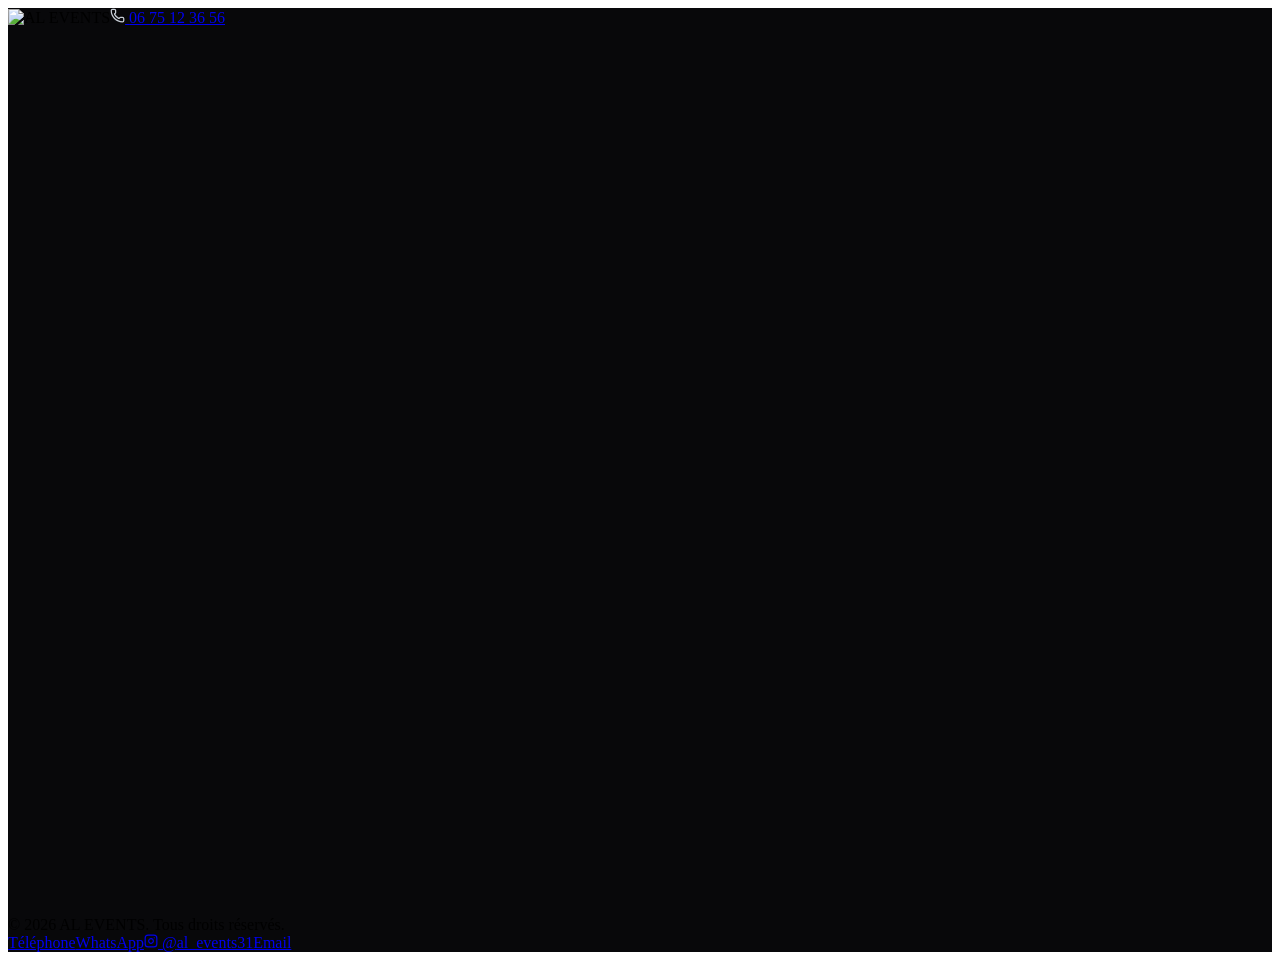
==== index.html @ eb18270c "Deploy AL EVENTS website Co-authored-by: Copilot App <223556219+Copilot@users.noreply.github.com>" ====
<!DOCTYPE html><!--JltOc1fxxlJV_myQItdqn--><html lang="fr" class="dark"><head><meta charSet="utf-8"/><meta name="viewport" content="width=device-width, initial-scale=1"/><link rel="preload" as="image" href="https://customer-assets-cm19k8pv.emergentagent.net/job_pro-landing-72/artifacts/f141vnxs_image.png"/><link rel="stylesheet" href="/al-events-toulouse/_next/static/css/df780544c1df918c.css" data-precedence="next"/><link rel="preload" as="script" fetchPriority="low" href="/al-events-toulouse/_next/static/chunks/webpack-0f74dbacdc9d7596.js"/><script src="/al-events-toulouse/_next/static/chunks/4bd1b696-c023c6e3521b1417.js" async=""></script><script src="/al-events-toulouse/_next/static/chunks/255-d53c9fd0b732ed4f.js" async=""></script><script src="/al-events-toulouse/_next/static/chunks/main-app-49520f0aeb64f95b.js" async=""></script><script src="/al-events-toulouse/_next/static/chunks/705-179e250da41623f2.js" async=""></script><script src="/al-events-toulouse/_next/static/chunks/app/layout-df54015aefe5ea6d.js" async=""></script><script src="/al-events-toulouse/_next/static/chunks/878-4b2467dca1efe6e3.js" async=""></script><script src="/al-events-toulouse/_next/static/chunks/app/page-9ca240350123cc81.js" async=""></script><title>AL EVENTS — DJ • Sonorisation • Événements</title><meta name="description" content="AL EVENTS : DJ professionnel, sonorisation et organisation d’événements. Mariages, soirées privées et entreprises. Contactez-nous dès aujourd’hui."/><script>window.addEventListener("error",function(e){if(e.error instanceof DOMException&&e.error.name==="DataCloneError"&&e.message&&e.message.includes("PerformanceServerTiming")){e.stopImmediatePropagation();e.preventDefault()}},true);</script><script src="/al-events-toulouse/_next/static/chunks/polyfills-42372ed130431b0a.js" noModule=""></script></head><body class="antialiased"><div hidden=""><!--$--><!--/$--></div><div class="min-h-screen w-full overflow-x-hidden text-white selection:text-black" style="background-color:#08080A;--accent:#C8CED6;--accent2:#EEF1F4"><style>::selection{background:#C8CED6}</style><div class="pointer-events-none fixed inset-0 z-0"><div class="absolute -top-40 left-1/2 h-[520px] w-[520px] -translate-x-1/2 rounded-full blur-[120px] opacity-30" style="background:rgba(200, 206, 214, 0.5)"></div><div class="absolute bottom-0 right-0 h-[380px] w-[380px] rounded-full blur-[120px] opacity-20" style="background:rgba(238, 241, 244, 0.4)"></div></div><header class="relative z-10 mx-auto flex max-w-6xl items-center justify-between px-6 py-6"><img src="https://customer-assets-cm19k8pv.emergentagent.net/job_pro-landing-72/artifacts/f141vnxs_image.png" alt="AL EVENTS" class="h-11 w-auto object-contain sm:h-14"/><a href="tel:+33675123656" class="hidden items-center gap-2 rounded-full border border-white/15 px-4 py-2 text-sm font-medium transition hover:border-white/40 sm:flex" style="border-radius:32px"><svg xmlns="http://www.w3.org/2000/svg" width="15" height="15" viewBox="0 0 24 24" fill="none" stroke="currentColor" stroke-width="2" stroke-linecap="round" stroke-linejoin="round" class="lucide lucide-phone" aria-hidden="true" style="color:#C8CED6"><path d="M13.832 16.568a1 1 0 0 0 1.213-.303l.355-.465A2 2 0 0 1 17 15h3a2 2 0 0 1 2 2v3a2 2 0 0 1-2 2A18 18 0 0 1 2 4a2 2 0 0 1 2-2h3a2 2 0 0 1 2 2v3a2 2 0 0 1-.8 1.6l-.468.351a1 1 0 0 0-.292 1.233 14 14 0 0 0 6.392 6.384"></path></svg> <!-- -->06 75 12 36 56</a></header><section class="relative z-10 mx-auto max-w-6xl px-6 pt-10 pb-24 text-center sm:pt-16"><img src="https://customer-assets-cm19k8pv.emergentagent.net/job_pro-landing-72/artifacts/f141vnxs_image.png" alt="AL EVENTS" class="mx-auto mb-8 h-40 w-auto object-contain sm:h-56" style="opacity:0;transform:translateY(28px)"/><span class="inline-flex items-center gap-2 rounded-full border border-white/10 bg-white/5 px-4 py-1.5 text-xs font-medium text-white/70" style="border-radius:32px;opacity:0;transform:translateY(28px)"><span class="h-1.5 w-1.5 rounded-full" style="background:#C8CED6"></span>DJ • Sonorisation • Événements</span><h1 class="mx-auto mt-6 max-w-3xl text-4xl font-semibold leading-[1.1] tracking-tight sm:text-6xl" style="opacity:0;transform:translateY(28px)">Faisons de votre soirée<!-- -->,<!-- --> <span style="background:linear-gradient(120deg, #C8CED6, #EEF1F4);-webkit-background-clip:text;background-clip:text;color:transparent">un moment inoubliable.</span></h1><p class="mx-auto mt-6 max-w-2xl text-base leading-relaxed text-white/60 sm:text-lg" style="opacity:0;transform:translateY(28px)">DJ, sonorisation et animation pour vos soirées privées et publiques à Toulouse. Nouvelle entreprise passionnée, je crée l’ambiance parfaite pour faire vibrer votre événement.</p><div class="mt-10 flex flex-col items-center justify-center gap-3 sm:flex-row" style="opacity:0;transform:translateY(28px)"><a href="tel:+33675123656" class="group inline-flex w-full items-center justify-center gap-2 px-7 py-4 font-semibold text-black shadow-lg transition hover:scale-[1.02] sm:w-auto" style="background:linear-gradient(120deg, #C8CED6, #EEF1F4);border-radius:14.4px;box-shadow:0 12px 40px rgba(200, 206, 214, 0.35)"><svg xmlns="http://www.w3.org/2000/svg" width="18" height="18" viewBox="0 0 24 24" fill="none" stroke="currentColor" stroke-width="2" stroke-linecap="round" stroke-linejoin="round" class="lucide lucide-phone" aria-hidden="true"><path d="M13.832 16.568a1 1 0 0 0 1.213-.303l.355-.465A2 2 0 0 1 17 15h3a2 2 0 0 1 2 2v3a2 2 0 0 1-2 2A18 18 0 0 1 2 4a2 2 0 0 1 2-2h3a2 2 0 0 1 2 2v3a2 2 0 0 1-.8 1.6l-.468.351a1 1 0 0 0-.292 1.233 14 14 0 0 0 6.392 6.384"></path></svg> Appeler maintenant<svg xmlns="http://www.w3.org/2000/svg" width="16" height="16" viewBox="0 0 24 24" fill="none" stroke="currentColor" stroke-width="2" stroke-linecap="round" stroke-linejoin="round" class="lucide lucide-arrow-right transition group-hover:translate-x-1" aria-hidden="true"><path d="M5 12h14"></path><path d="m12 5 7 7-7 7"></path></svg></a><a href="https://wa.me/33675123656?text=Bonjour%2C%20je%20souhaite%20obtenir%20un%20renseignement." target="_blank" rel="noopener noreferrer" class="inline-flex w-full items-center justify-center gap-2 border border-white/15 px-7 py-4 font-semibold text-white transition hover:bg-white/5 sm:w-auto" style="border-radius:14.4px"><svg xmlns="http://www.w3.org/2000/svg" width="18" height="18" viewBox="0 0 24 24" fill="none" stroke="currentColor" stroke-width="2" stroke-linecap="round" stroke-linejoin="round" class="lucide lucide-message-circle" aria-hidden="true" style="color:#C8CED6"><path d="M7.9 20A9 9 0 1 0 4 16.1L2 22Z"></path></svg> WhatsApp</a></div><div class="mt-8 flex flex-wrap items-center justify-center gap-2 text-sm" style="opacity:0;transform:translateY(28px)"><span class="inline-flex items-center gap-2 rounded-full border border-white/10 bg-white/[0.03] px-4 py-1.5 text-white/60" style="border-radius:32px"><span class="h-1.5 w-1.5 rounded-full" style="background:#C8CED6"></span>Soirées privées</span><span class="inline-flex items-center gap-2 rounded-full border border-white/10 bg-white/[0.03] px-4 py-1.5 text-white/60" style="border-radius:32px"><span class="h-1.5 w-1.5 rounded-full" style="background:#C8CED6"></span>Événements publics</span><span class="inline-flex items-center gap-2 rounded-full border border-white/10 bg-white/[0.03] px-4 py-1.5 text-white/60" style="border-radius:32px"><span class="h-1.5 w-1.5 rounded-full" style="background:#C8CED6"></span>Devis rapide</span></div></section><section class="relative z-10 mx-auto max-w-6xl px-6 pb-24"><div class="grid gap-4 sm:grid-cols-3"><div class="group border border-white/10 bg-white/[0.03] p-6 transition hover:bg-white/[0.06]" style="border-radius:16px;opacity:0;transform:translateY(28px)"><div class="mb-4 grid h-11 w-11 place-items-center" style="background:rgba(200, 206, 214, 0.12);border-radius:9.6px"><svg xmlns="http://www.w3.org/2000/svg" width="20" height="20" viewBox="0 0 24 24" fill="none" stroke="currentColor" stroke-width="2" stroke-linecap="round" stroke-linejoin="round" class="lucide lucide-disc3 lucide-disc-3" aria-hidden="true" style="color:#C8CED6"><circle cx="12" cy="12" r="10"></circle><path d="M6 12c0-1.7.7-3.2 1.8-4.2"></path><circle cx="12" cy="12" r="2"></circle><path d="M18 12c0 1.7-.7 3.2-1.8 4.2"></path></svg></div><h3 class="mb-1 font-semibold">DJ</h3><p class="text-sm leading-relaxed text-white/55">Une sélection musicale sur mesure pour faire vibrer votre piste toute la nuit.</p></div><div class="group border border-white/10 bg-white/[0.03] p-6 transition hover:bg-white/[0.06]" style="border-radius:16px;opacity:0;transform:translateY(28px)"><div class="mb-4 grid h-11 w-11 place-items-center" style="background:rgba(200, 206, 214, 0.12);border-radius:9.6px"><svg xmlns="http://www.w3.org/2000/svg" width="20" height="20" viewBox="0 0 24 24" fill="none" stroke="currentColor" stroke-width="2" stroke-linecap="round" stroke-linejoin="round" class="lucide lucide-volume2 lucide-volume-2" aria-hidden="true" style="color:#C8CED6"><path d="M11 4.702a.705.705 0 0 0-1.203-.498L6.413 7.587A1.4 1.4 0 0 1 5.416 8H3a1 1 0 0 0-1 1v6a1 1 0 0 0 1 1h2.416a1.4 1.4 0 0 1 .997.413l3.383 3.384A.705.705 0 0 0 11 19.298z"></path><path d="M16 9a5 5 0 0 1 0 6"></path><path d="M19.364 18.364a9 9 0 0 0 0-12.728"></path></svg></div><h3 class="mb-1 font-semibold">Sonorisation</h3><p class="text-sm leading-relaxed text-white/55">Matériel professionnel et son puissant, adaptés à toutes les salles et extérieurs.</p></div><div class="group border border-white/10 bg-white/[0.03] p-6 transition hover:bg-white/[0.06]" style="border-radius:16px;opacity:0;transform:translateY(28px)"><div class="mb-4 grid h-11 w-11 place-items-center" style="background:rgba(200, 206, 214, 0.12);border-radius:9.6px"><svg xmlns="http://www.w3.org/2000/svg" width="20" height="20" viewBox="0 0 24 24" fill="none" stroke="currentColor" stroke-width="2" stroke-linecap="round" stroke-linejoin="round" class="lucide lucide-sparkles" aria-hidden="true" style="color:#C8CED6"><path d="M9.937 15.5A2 2 0 0 0 8.5 14.063l-6.135-1.582a.5.5 0 0 1 0-.962L8.5 9.936A2 2 0 0 0 9.937 8.5l1.582-6.135a.5.5 0 0 1 .963 0L14.063 8.5A2 2 0 0 0 15.5 9.937l6.135 1.581a.5.5 0 0 1 0 .964L15.5 14.063a2 2 0 0 0-1.437 1.437l-1.582 6.135a.5.5 0 0 1-.963 0z"></path><path d="M20 3v4"></path><path d="M22 5h-4"></path><path d="M4 17v2"></path><path d="M5 18H3"></path></svg></div><h3 class="mb-1 font-semibold">Événements</h3><p class="text-sm leading-relaxed text-white/55">Soirées privées et publiques : éclairage, animation et coordination pour une ambiance réussie.</p></div></div></section><section class="relative z-10 mx-auto max-w-3xl px-6 pb-24"><div style="opacity:0;transform:translateY(28px)"><h2 class="text-sm font-semibold uppercase tracking-[0.2em]" style="color:#C8CED6">Qui suis-je</h2><p class="mt-3 text-2xl font-semibold tracking-tight sm:text-3xl">Des soirées inoubliables, un son impeccable.</p><div class="mt-6 space-y-4"><p class="leading-relaxed text-white/60" style="opacity:0;transform:translateY(28px)">AL EVENTS, c’est une toute nouvelle entreprise basée à Toulouse, née d’une vraie passion pour la musique et le sens de la fête. Encore en plein lancement, je mets toute mon énergie et mon matériel professionnel au service de vos soirées.</p><p class="leading-relaxed text-white/60" style="opacity:0;transform:translateY(28px)">Soirées privées entre amis, anniversaires ou événements publics : je m’adapte à votre ambiance et à votre public pour faire monter la température, du début jusqu’au bout de la nuit.</p><p class="leading-relaxed text-white/60" style="opacity:0;transform:translateY(28px)">Jeune et motivé, je m’investis à fond dans chaque prestation à des tarifs accessibles. Contactez-moi directement par téléphone ou WhatsApp pour un devis rapide et sans engagement.</p></div></div></section><section id="contact" class="relative z-10 mx-auto max-w-5xl px-6 pb-24"><div class="relative overflow-hidden border border-white/10 p-8 sm:p-12" style="border-radius:20px;background:linear-gradient(160deg, rgba(200, 206, 214, 0.08), transparent 60%);opacity:0;transform:translateY(28px)"><div class="grid gap-10 md:grid-cols-2"><div><h2 class="text-3xl font-semibold tracking-tight sm:text-4xl">Parlons de votre projet.</h2><p class="mt-3 max-w-md text-white/60">Un renseignement, un devis ? Contactez-moi directement, je vous réponds rapidement.</p><div class="mt-8 space-y-3"><a href="tel:+33675123656" class="flex items-center gap-4 border border-white/10 p-4 transition hover:border-white/30" style="border-radius:12.8px"><span class="grid h-11 w-11 place-items-center" style="background:rgba(200, 206, 214, 0.14);border-radius:9.6px"><svg xmlns="http://www.w3.org/2000/svg" width="18" height="18" viewBox="0 0 24 24" fill="none" stroke="currentColor" stroke-width="2" stroke-linecap="round" stroke-linejoin="round" class="lucide lucide-phone" aria-hidden="true" style="color:#C8CED6"><path d="M13.832 16.568a1 1 0 0 0 1.213-.303l.355-.465A2 2 0 0 1 17 15h3a2 2 0 0 1 2 2v3a2 2 0 0 1-2 2A18 18 0 0 1 2 4a2 2 0 0 1 2-2h3a2 2 0 0 1 2 2v3a2 2 0 0 1-.8 1.6l-.468.351a1 1 0 0 0-.292 1.233 14 14 0 0 0 6.392 6.384"></path></svg></span><span><span class="block text-xs text-white/45">Téléphone</span><span class="font-semibold">06 75 12 36 56</span></span><svg xmlns="http://www.w3.org/2000/svg" width="18" height="18" viewBox="0 0 24 24" fill="none" stroke="currentColor" stroke-width="2" stroke-linecap="round" stroke-linejoin="round" class="lucide lucide-chevron-right ml-auto text-white/30" aria-hidden="true"><path d="m9 18 6-6-6-6"></path></svg></a><a href="https://wa.me/33675123656?text=Bonjour%2C%20je%20souhaite%20obtenir%20un%20renseignement." target="_blank" rel="noopener noreferrer" class="flex items-center gap-4 border border-white/10 p-4 transition hover:border-white/30" style="border-radius:12.8px"><span class="grid h-11 w-11 place-items-center" style="background:rgba(200, 206, 214, 0.14);border-radius:9.6px"><svg xmlns="http://www.w3.org/2000/svg" width="18" height="18" viewBox="0 0 24 24" fill="none" stroke="currentColor" stroke-width="2" stroke-linecap="round" stroke-linejoin="round" class="lucide lucide-message-circle" aria-hidden="true" style="color:#C8CED6"><path d="M7.9 20A9 9 0 1 0 4 16.1L2 22Z"></path></svg></span><span><span class="block text-xs text-white/45">WhatsApp</span><span class="font-semibold">06 75 12 36 56</span></span><svg xmlns="http://www.w3.org/2000/svg" width="18" height="18" viewBox="0 0 24 24" fill="none" stroke="currentColor" stroke-width="2" stroke-linecap="round" stroke-linejoin="round" class="lucide lucide-chevron-right ml-auto text-white/30" aria-hidden="true"><path d="m9 18 6-6-6-6"></path></svg></a><a href="mailto:AL_events@outlook.fr" class="flex items-center gap-4 border border-white/10 p-4 transition hover:border-white/30" style="border-radius:12.8px"><span class="grid h-11 w-11 place-items-center" style="background:rgba(200, 206, 214, 0.14);border-radius:9.6px"><svg xmlns="http://www.w3.org/2000/svg" width="18" height="18" viewBox="0 0 24 24" fill="none" stroke="currentColor" stroke-width="2" stroke-linecap="round" stroke-linejoin="round" class="lucide lucide-mail" aria-hidden="true" style="color:#C8CED6"><path d="m22 7-8.991 5.727a2 2 0 0 1-2.009 0L2 7"></path><rect x="2" y="4" width="20" height="16" rx="2"></rect></svg></span><span><span class="block text-xs text-white/45">Email</span><span class="font-semibold">AL_events@outlook.fr</span></span><svg xmlns="http://www.w3.org/2000/svg" width="18" height="18" viewBox="0 0 24 24" fill="none" stroke="currentColor" stroke-width="2" stroke-linecap="round" stroke-linejoin="round" class="lucide lucide-chevron-right ml-auto text-white/30" aria-hidden="true"><path d="m9 18 6-6-6-6"></path></svg></a><a href="https://instagram.com/al_events31" target="_blank" rel="noopener noreferrer" class="flex items-center gap-4 border border-white/10 p-4 transition hover:border-white/30" style="border-radius:12.8px"><span class="grid h-11 w-11 place-items-center" style="background:rgba(200, 206, 214, 0.14);border-radius:9.6px"><svg xmlns="http://www.w3.org/2000/svg" width="18" height="18" viewBox="0 0 24 24" fill="none" stroke="currentColor" stroke-width="2" stroke-linecap="round" stroke-linejoin="round" class="lucide lucide-instagram" aria-hidden="true" style="color:#C8CED6"><rect width="20" height="20" x="2" y="2" rx="5" ry="5"></rect><path d="M16 11.37A4 4 0 1 1 12.63 8 4 4 0 0 1 16 11.37z"></path><line x1="17.5" x2="17.51" y1="6.5" y2="6.5"></line></svg></span><span><span class="block text-xs text-white/45">Instagram</span><span class="font-semibold">@<!-- -->al_events31</span></span><svg xmlns="http://www.w3.org/2000/svg" width="18" height="18" viewBox="0 0 24 24" fill="none" stroke="currentColor" stroke-width="2" stroke-linecap="round" stroke-linejoin="round" class="lucide lucide-chevron-right ml-auto text-white/30" aria-hidden="true"><path d="m9 18 6-6-6-6"></path></svg></a></div></div><div class="flex flex-col justify-center gap-6"><div class="flex items-center gap-3 text-white/70"><svg xmlns="http://www.w3.org/2000/svg" width="18" height="18" viewBox="0 0 24 24" fill="none" stroke="currentColor" stroke-width="2" stroke-linecap="round" stroke-linejoin="round" class="lucide lucide-map-pin" aria-hidden="true" style="color:#C8CED6"><path d="M20 10c0 4.993-5.539 10.193-7.399 11.799a1 1 0 0 1-1.202 0C9.539 20.193 4 14.993 4 10a8 8 0 0 1 16 0"></path><circle cx="12" cy="10" r="3"></circle></svg> <!-- -->Toulouse &amp; alentours (Haute-Garonne)</div><div class="flex items-center gap-3 text-white/70"><svg xmlns="http://www.w3.org/2000/svg" width="18" height="18" viewBox="0 0 24 24" fill="none" stroke="currentColor" stroke-width="2" stroke-linecap="round" stroke-linejoin="round" class="lucide lucide-clock" aria-hidden="true" style="color:#C8CED6"><circle cx="12" cy="12" r="10"></circle><polyline points="12 6 12 12 16 14"></polyline></svg> <!-- -->Disponible 7j/7 sur réservation</div><a href="tel:+33675123656" class="mt-2 inline-flex items-center justify-center gap-2 px-7 py-4 text-center font-semibold text-black transition hover:scale-[1.02]" style="background:linear-gradient(120deg, #C8CED6, #EEF1F4);border-radius:14.4px;box-shadow:0 12px 40px rgba(200, 206, 214, 0.35)"><svg xmlns="http://www.w3.org/2000/svg" width="18" height="18" viewBox="0 0 24 24" fill="none" stroke="currentColor" stroke-width="2" stroke-linecap="round" stroke-linejoin="round" class="lucide lucide-phone" aria-hidden="true"><path d="M13.832 16.568a1 1 0 0 0 1.213-.303l.355-.465A2 2 0 0 1 17 15h3a2 2 0 0 1 2 2v3a2 2 0 0 1-2 2A18 18 0 0 1 2 4a2 2 0 0 1 2-2h3a2 2 0 0 1 2 2v3a2 2 0 0 1-.8 1.6l-.468.351a1 1 0 0 0-.292 1.233 14 14 0 0 0 6.392 6.384"></path></svg> Demander un devis</a></div></div></div></section><footer class="relative z-10 border-t border-white/10"><div class="mx-auto flex max-w-6xl flex-col items-center justify-between gap-3 px-6 py-8 text-sm text-white/40 sm:flex-row"><span>© <!-- -->2026<!-- --> <!-- -->AL EVENTS<!-- -->. Tous droits réservés.</span><div class="flex items-center gap-5"><a href="tel:+33675123656" class="transition hover:text-white/70">Téléphone</a><a href="https://wa.me/33675123656?text=Bonjour%2C%20je%20souhaite%20obtenir%20un%20renseignement." target="_blank" rel="noopener noreferrer" class="transition hover:text-white/70">WhatsApp</a><a href="https://instagram.com/al_events31" target="_blank" rel="noopener noreferrer" class="inline-flex items-center gap-1.5 transition hover:text-white/70"><svg xmlns="http://www.w3.org/2000/svg" width="14" height="14" viewBox="0 0 24 24" fill="none" stroke="currentColor" stroke-width="2" stroke-linecap="round" stroke-linejoin="round" class="lucide lucide-instagram" aria-hidden="true"><rect width="20" height="20" x="2" y="2" rx="5" ry="5"></rect><path d="M16 11.37A4 4 0 1 1 12.63 8 4 4 0 0 1 16 11.37z"></path><line x1="17.5" x2="17.51" y1="6.5" y2="6.5"></line></svg> @<!-- -->al_events31</a><a href="mailto:AL_events@outlook.fr" class="transition hover:text-white/70">Email</a></div></div></footer></div><!--$--><!--/$--><script src="/al-events-toulouse/_next/static/chunks/webpack-0f74dbacdc9d7596.js" id="_R_" async=""></script><script>(self.__next_f=self.__next_f||[]).push([0])</script><script>self.__next_f.push([1,"1:\"$Sreact.fragment\"\n2:I[4629,[\"705\",\"static/chunks/705-179e250da41623f2.js\",\"177\",\"static/chunks/app/layout-df54015aefe5ea6d.js\"],\"Providers\"]\n3:I[9766,[],\"\"]\n4:I[8924,[],\"\"]\n5:I[1959,[],\"ClientPageRoot\"]\n6:I[7402,[\"878\",\"static/chunks/878-4b2467dca1efe6e3.js\",\"974\",\"static/chunks/app/page-9ca240350123cc81.js\"],\"default\"]\n9:I[4431,[],\"OutletBoundary\"]\nb:I[5278,[],\"AsyncMetadataOutlet\"]\nd:I[4431,[],\"ViewportBoundary\"]\nf:I[4431,[],\"MetadataBoundary\"]\n10:\"$Sreact.suspense\"\n12:I[7150,[],\"\"]\n:HL[\"/al-events-toulouse/_next/static/css/df780544c1df918c.css\",\"style\"]\n"])</script><script>self.__next_f.push([1,"0:{\"P\":null,\"b\":\"JltOc1fxxlJV-myQItdqn\",\"p\":\"/al-events-toulouse\",\"c\":[\"\",\"\"],\"i\":false,\"f\":[[[\"\",{\"children\":[\"__PAGE__\",{}]},\"$undefined\",\"$undefined\",true],[\"\",[\"$\",\"$1\",\"c\",{\"children\":[[[\"$\",\"link\",\"0\",{\"rel\":\"stylesheet\",\"href\":\"/al-events-toulouse/_next/static/css/df780544c1df918c.css\",\"precedence\":\"next\",\"crossOrigin\":\"$undefined\",\"nonce\":\"$undefined\"}]],[\"$\",\"html\",null,{\"lang\":\"fr\",\"className\":\"dark\",\"children\":[[\"$\",\"head\",null,{\"children\":[\"$\",\"script\",null,{\"dangerouslySetInnerHTML\":{\"__html\":\"window.addEventListener(\\\"error\\\",function(e){if(e.error instanceof DOMException\u0026\u0026e.error.name===\\\"DataCloneError\\\"\u0026\u0026e.message\u0026\u0026e.message.includes(\\\"PerformanceServerTiming\\\")){e.stopImmediatePropagation();e.preventDefault()}},true);\"}}]}],[\"$\",\"body\",null,{\"className\":\"antialiased\",\"children\":[\"$\",\"$L2\",null,{\"children\":[\"$\",\"$L3\",null,{\"parallelRouterKey\":\"children\",\"error\":\"$undefined\",\"errorStyles\":\"$undefined\",\"errorScripts\":\"$undefined\",\"template\":[\"$\",\"$L4\",null,{}],\"templateStyles\":\"$undefined\",\"templateScripts\":\"$undefined\",\"notFound\":[[[\"$\",\"title\",null,{\"children\":\"404: This page could not be found.\"}],[\"$\",\"div\",null,{\"style\":{\"fontFamily\":\"system-ui,\\\"Segoe UI\\\",Roboto,Helvetica,Arial,sans-serif,\\\"Apple Color Emoji\\\",\\\"Segoe UI Emoji\\\"\",\"height\":\"100vh\",\"textAlign\":\"center\",\"display\":\"flex\",\"flexDirection\":\"column\",\"alignItems\":\"center\",\"justifyContent\":\"center\"},\"children\":[\"$\",\"div\",null,{\"children\":[[\"$\",\"style\",null,{\"dangerouslySetInnerHTML\":{\"__html\":\"body{color:#000;background:#fff;margin:0}.next-error-h1{border-right:1px solid rgba(0,0,0,.3)}@media (prefers-color-scheme:dark){body{color:#fff;background:#000}.next-error-h1{border-right:1px solid rgba(255,255,255,.3)}}\"}}],[\"$\",\"h1\",null,{\"className\":\"next-error-h1\",\"style\":{\"display\":\"inline-block\",\"margin\":\"0 20px 0 0\",\"padding\":\"0 23px 0 0\",\"fontSize\":24,\"fontWeight\":500,\"verticalAlign\":\"top\",\"lineHeight\":\"49px\"},\"children\":404}],[\"$\",\"div\",null,{\"style\":{\"display\":\"inline-block\"},\"children\":[\"$\",\"h2\",null,{\"style\":{\"fontSize\":14,\"fontWeight\":400,\"lineHeight\":\"49px\",\"margin\":0},\"children\":\"This page could not be found.\"}]}]]}]}]],[]],\"forbidden\":\"$undefined\",\"unauthorized\":\"$undefined\"}]}]}]]}]]}],{\"children\":[\"__PAGE__\",[\"$\",\"$1\",\"c\",{\"children\":[[\"$\",\"$L5\",null,{\"Component\":\"$6\",\"searchParams\":{},\"params\":{},\"promises\":[\"$@7\",\"$@8\"]}],null,[\"$\",\"$L9\",null,{\"children\":[\"$La\",[\"$\",\"$Lb\",null,{\"promise\":\"$@c\"}]]}]]}],{},null,false]},null,false],[\"$\",\"$1\",\"h\",{\"children\":[null,[[\"$\",\"$Ld\",null,{\"children\":\"$Le\"}],null],[\"$\",\"$Lf\",null,{\"children\":[\"$\",\"div\",null,{\"hidden\":true,\"children\":[\"$\",\"$10\",null,{\"fallback\":null,\"children\":\"$L11\"}]}]}]]}],false]],\"m\":\"$undefined\",\"G\":[\"$12\",[]],\"s\":false,\"S\":true}\n"])</script><script>self.__next_f.push([1,"7:{}\n8:\"$0:f:0:1:2:children:1:props:children:0:props:params\"\n"])</script><script>self.__next_f.push([1,"e:[[\"$\",\"meta\",\"0\",{\"charSet\":\"utf-8\"}],[\"$\",\"meta\",\"1\",{\"name\":\"viewport\",\"content\":\"width=device-width, initial-scale=1\"}]]\na:null\n"])</script><script>self.__next_f.push([1,"c:{\"metadata\":[[\"$\",\"title\",\"0\",{\"children\":\"AL EVENTS — DJ • Sonorisation • Événements\"}],[\"$\",\"meta\",\"1\",{\"name\":\"description\",\"content\":\"AL EVENTS : DJ professionnel, sonorisation et organisation d’événements. Mariages, soirées privées et entreprises. Contactez-nous dès aujourd’hui.\"}]],\"error\":null,\"digest\":\"$undefined\"}\n"])</script><script>self.__next_f.push([1,"11:\"$c:metadata\"\n"])</script></body></html>
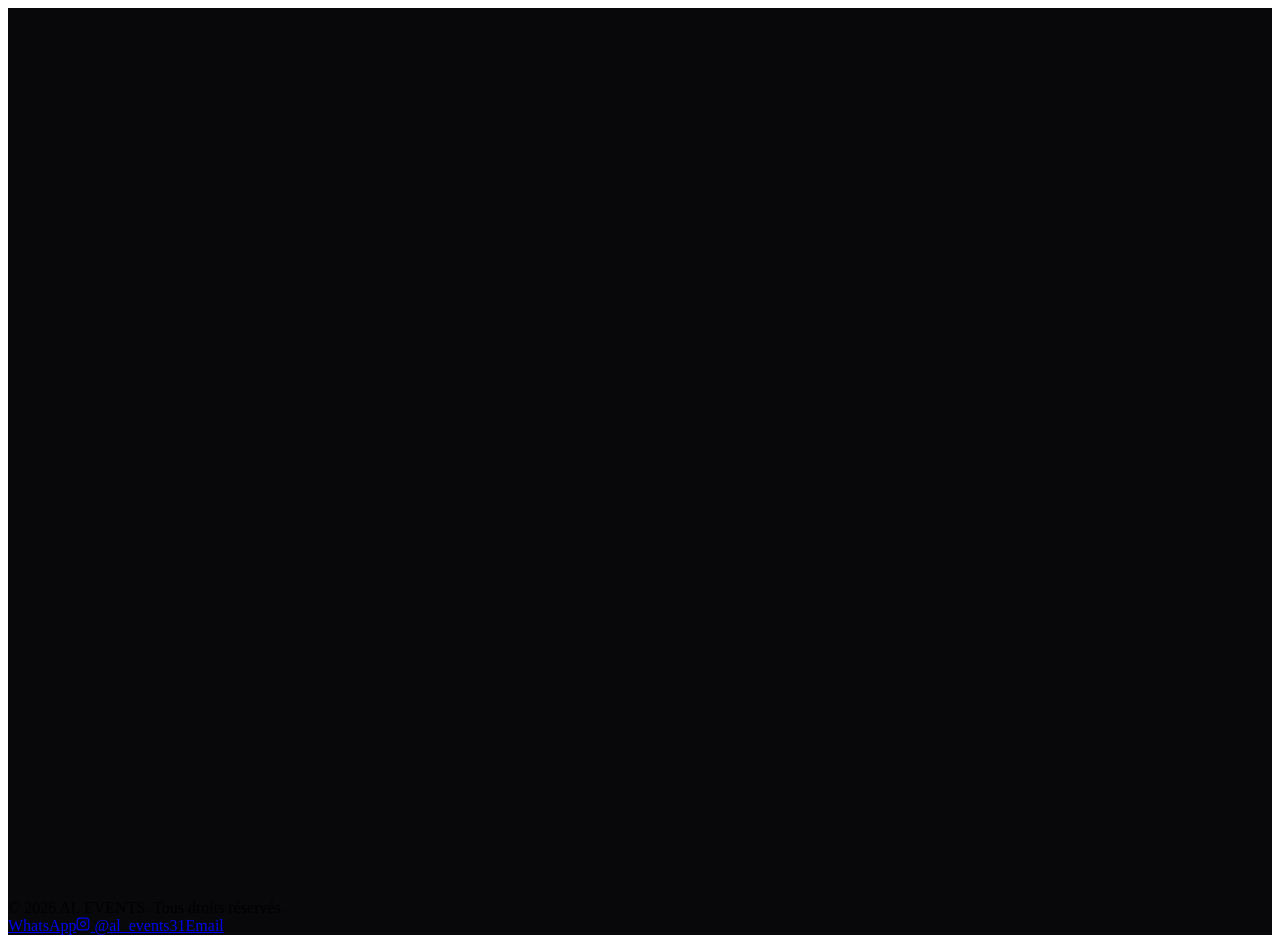
==== commit 1dbf22aa: "Deploy latest AL EVENTS website Co-authored-by: Copilot App <223556219+Copilot@users.noreply.github." ====
--- a/index.html
+++ b/index.html
@@ -1 +1 @@
-<!DOCTYPE html><!--JltOc1fxxlJV_myQItdqn--><html lang="fr" class="dark"><head><meta charSet="utf-8"/><meta name="viewport" content="width=device-width, initial-scale=1"/><link rel="preload" as="image" href="https://customer-assets-cm19k8pv.emergentagent.net/job_pro-landing-72/artifacts/f141vnxs_image.png"/><link rel="stylesheet" href="/al-events-toulouse/_next/static/css/df780544c1df918c.css" data-precedence="next"/><link rel="preload" as="script" fetchPriority="low" href="/al-events-toulouse/_next/static/chunks/webpack-0f74dbacdc9d7596.js"/><script src="/al-events-toulouse/_next/static/chunks/4bd1b696-c023c6e3521b1417.js" async=""></script><script src="/al-events-toulouse/_next/static/chunks/255-d53c9fd0b732ed4f.js" async=""></script><script src="/al-events-toulouse/_next/static/chunks/main-app-49520f0aeb64f95b.js" async=""></script><script src="/al-events-toulouse/_next/static/chunks/705-179e250da41623f2.js" async=""></script><script src="/al-events-toulouse/_next/static/chunks/app/layout-df54015aefe5ea6d.js" async=""></script><script src="/al-events-toulouse/_next/static/chunks/878-4b2467dca1efe6e3.js" async=""></script><script src="/al-events-toulouse/_next/static/chunks/app/page-9ca240350123cc81.js" async=""></script><title>AL EVENTS — DJ • Sonorisation • Événements</title><meta name="description" content="AL EVENTS : DJ professionnel, sonorisation et organisation d’événements. Mariages, soirées privées et entreprises. Contactez-nous dès aujourd’hui."/><script>window.addEventListener("error",function(e){if(e.error instanceof DOMException&&e.error.name==="DataCloneError"&&e.message&&e.message.includes("PerformanceServerTiming")){e.stopImmediatePropagation();e.preventDefault()}},true);</script><script src="/al-events-toulouse/_next/static/chunks/polyfills-42372ed130431b0a.js" noModule=""></script></head><body class="antialiased"><div hidden=""><!--$--><!--/$--></div><div class="min-h-screen w-full overflow-x-hidden text-white selection:text-black" style="background-color:#08080A;--accent:#C8CED6;--accent2:#EEF1F4"><style>::selection{background:#C8CED6}</style><div class="pointer-events-none fixed inset-0 z-0"><div class="absolute -top-40 left-1/2 h-[520px] w-[520px] -translate-x-1/2 rounded-full blur-[120px] opacity-30" style="background:rgba(200, 206, 214, 0.5)"></div><div class="absolute bottom-0 right-0 h-[380px] w-[380px] rounded-full blur-[120px] opacity-20" style="background:rgba(238, 241, 244, 0.4)"></div></div><header class="relative z-10 mx-auto flex max-w-6xl items-center justify-between px-6 py-6"><img src="https://customer-assets-cm19k8pv.emergentagent.net/job_pro-landing-72/artifacts/f141vnxs_image.png" alt="AL EVENTS" class="h-11 w-auto object-contain sm:h-14"/><a href="tel:+33675123656" class="hidden items-center gap-2 rounded-full border border-white/15 px-4 py-2 text-sm font-medium transition hover:border-white/40 sm:flex" style="border-radius:32px"><svg xmlns="http://www.w3.org/2000/svg" width="15" height="15" viewBox="0 0 24 24" fill="none" stroke="currentColor" stroke-width="2" stroke-linecap="round" stroke-linejoin="round" class="lucide lucide-phone" aria-hidden="true" style="color:#C8CED6"><path d="M13.832 16.568a1 1 0 0 0 1.213-.303l.355-.465A2 2 0 0 1 17 15h3a2 2 0 0 1 2 2v3a2 2 0 0 1-2 2A18 18 0 0 1 2 4a2 2 0 0 1 2-2h3a2 2 0 0 1 2 2v3a2 2 0 0 1-.8 1.6l-.468.351a1 1 0 0 0-.292 1.233 14 14 0 0 0 6.392 6.384"></path></svg> <!-- -->06 75 12 36 56</a></header><section class="relative z-10 mx-auto max-w-6xl px-6 pt-10 pb-24 text-center sm:pt-16"><img src="https://customer-assets-cm19k8pv.emergentagent.net/job_pro-landing-72/artifacts/f141vnxs_image.png" alt="AL EVENTS" class="mx-auto mb-8 h-40 w-auto object-contain sm:h-56" style="opacity:0;transform:translateY(28px)"/><span class="inline-flex items-center gap-2 rounded-full border border-white/10 bg-white/5 px-4 py-1.5 text-xs font-medium text-white/70" style="border-radius:32px;opacity:0;transform:translateY(28px)"><span class="h-1.5 w-1.5 rounded-full" style="background:#C8CED6"></span>DJ • Sonorisation • Événements</span><h1 class="mx-auto mt-6 max-w-3xl text-4xl font-semibold leading-[1.1] tracking-tight sm:text-6xl" style="opacity:0;transform:translateY(28px)">Faisons de votre soirée<!-- -->,<!-- --> <span style="background:linear-gradient(120deg, #C8CED6, #EEF1F4);-webkit-background-clip:text;background-clip:text;color:transparent">un moment inoubliable.</span></h1><p class="mx-auto mt-6 max-w-2xl text-base leading-relaxed text-white/60 sm:text-lg" style="opacity:0;transform:translateY(28px)">DJ, sonorisation et animation pour vos soirées privées et publiques à Toulouse. Nouvelle entreprise passionnée, je crée l’ambiance parfaite pour faire vibrer votre événement.</p><div class="mt-10 flex flex-col items-center justify-center gap-3 sm:flex-row" style="opacity:0;transform:translateY(28px)"><a href="tel:+33675123656" class="group inline-flex w-full items-center justify-center gap-2 px-7 py-4 font-semibold text-black shadow-lg transition hover:scale-[1.02] sm:w-auto" style="background:linear-gradient(120deg, #C8CED6, #EEF1F4);border-radius:14.4px;box-shadow:0 12px 40px rgba(200, 206, 214, 0.35)"><svg xmlns="http://www.w3.org/2000/svg" width="18" height="18" viewBox="0 0 24 24" fill="none" stroke="currentColor" stroke-width="2" stroke-linecap="round" stroke-linejoin="round" class="lucide lucide-phone" aria-hidden="true"><path d="M13.832 16.568a1 1 0 0 0 1.213-.303l.355-.465A2 2 0 0 1 17 15h3a2 2 0 0 1 2 2v3a2 2 0 0 1-2 2A18 18 0 0 1 2 4a2 2 0 0 1 2-2h3a2 2 0 0 1 2 2v3a2 2 0 0 1-.8 1.6l-.468.351a1 1 0 0 0-.292 1.233 14 14 0 0 0 6.392 6.384"></path></svg> Appeler maintenant<svg xmlns="http://www.w3.org/2000/svg" width="16" height="16" viewBox="0 0 24 24" fill="none" stroke="currentColor" stroke-width="2" stroke-linecap="round" stroke-linejoin="round" class="lucide lucide-arrow-right transition group-hover:translate-x-1" aria-hidden="true"><path d="M5 12h14"></path><path d="m12 5 7 7-7 7"></path></svg></a><a href="https://wa.me/33675123656?text=Bonjour%2C%20je%20souhaite%20obtenir%20un%20renseignement." target="_blank" rel="noopener noreferrer" class="inline-flex w-full items-center justify-center gap-2 border border-white/15 px-7 py-4 font-semibold text-white transition hover:bg-white/5 sm:w-auto" style="border-radius:14.4px"><svg xmlns="http://www.w3.org/2000/svg" width="18" height="18" viewBox="0 0 24 24" fill="none" stroke="currentColor" stroke-width="2" stroke-linecap="round" stroke-linejoin="round" class="lucide lucide-message-circle" aria-hidden="true" style="color:#C8CED6"><path d="M7.9 20A9 9 0 1 0 4 16.1L2 22Z"></path></svg> WhatsApp</a></div><div class="mt-8 flex flex-wrap items-center justify-center gap-2 text-sm" style="opacity:0;transform:translateY(28px)"><span class="inline-flex items-center gap-2 rounded-full border border-white/10 bg-white/[0.03] px-4 py-1.5 text-white/60" style="border-radius:32px"><span class="h-1.5 w-1.5 rounded-full" style="background:#C8CED6"></span>Soirées privées</span><span class="inline-flex items-center gap-2 rounded-full border border-white/10 bg-white/[0.03] px-4 py-1.5 text-white/60" style="border-radius:32px"><span class="h-1.5 w-1.5 rounded-full" style="background:#C8CED6"></span>Événements publics</span><span class="inline-flex items-center gap-2 rounded-full border border-white/10 bg-white/[0.03] px-4 py-1.5 text-white/60" style="border-radius:32px"><span class="h-1.5 w-1.5 rounded-full" style="background:#C8CED6"></span>Devis rapide</span></div></section><section class="relative z-10 mx-auto max-w-6xl px-6 pb-24"><div class="grid gap-4 sm:grid-cols-3"><div class="group border border-white/10 bg-white/[0.03] p-6 transition hover:bg-white/[0.06]" style="border-radius:16px;opacity:0;transform:translateY(28px)"><div class="mb-4 grid h-11 w-11 place-items-center" style="background:rgba(200, 206, 214, 0.12);border-radius:9.6px"><svg xmlns="http://www.w3.org/2000/svg" width="20" height="20" viewBox="0 0 24 24" fill="none" stroke="currentColor" stroke-width="2" stroke-linecap="round" stroke-linejoin="round" class="lucide lucide-disc3 lucide-disc-3" aria-hidden="true" style="color:#C8CED6"><circle cx="12" cy="12" r="10"></circle><path d="M6 12c0-1.7.7-3.2 1.8-4.2"></path><circle cx="12" cy="12" r="2"></circle><path d="M18 12c0 1.7-.7 3.2-1.8 4.2"></path></svg></div><h3 class="mb-1 font-semibold">DJ</h3><p class="text-sm leading-relaxed text-white/55">Une sélection musicale sur mesure pour faire vibrer votre piste toute la nuit.</p></div><div class="group border border-white/10 bg-white/[0.03] p-6 transition hover:bg-white/[0.06]" style="border-radius:16px;opacity:0;transform:translateY(28px)"><div class="mb-4 grid h-11 w-11 place-items-center" style="background:rgba(200, 206, 214, 0.12);border-radius:9.6px"><svg xmlns="http://www.w3.org/2000/svg" width="20" height="20" viewBox="0 0 24 24" fill="none" stroke="currentColor" stroke-width="2" stroke-linecap="round" stroke-linejoin="round" class="lucide lucide-volume2 lucide-volume-2" aria-hidden="true" style="color:#C8CED6"><path d="M11 4.702a.705.705 0 0 0-1.203-.498L6.413 7.587A1.4 1.4 0 0 1 5.416 8H3a1 1 0 0 0-1 1v6a1 1 0 0 0 1 1h2.416a1.4 1.4 0 0 1 .997.413l3.383 3.384A.705.705 0 0 0 11 19.298z"></path><path d="M16 9a5 5 0 0 1 0 6"></path><path d="M19.364 18.364a9 9 0 0 0 0-12.728"></path></svg></div><h3 class="mb-1 font-semibold">Sonorisation</h3><p class="text-sm leading-relaxed text-white/55">Matériel professionnel et son puissant, adaptés à toutes les salles et extérieurs.</p></div><div class="group border border-white/10 bg-white/[0.03] p-6 transition hover:bg-white/[0.06]" style="border-radius:16px;opacity:0;transform:translateY(28px)"><div class="mb-4 grid h-11 w-11 place-items-center" style="background:rgba(200, 206, 214, 0.12);border-radius:9.6px"><svg xmlns="http://www.w3.org/2000/svg" width="20" height="20" viewBox="0 0 24 24" fill="none" stroke="currentColor" stroke-width="2" stroke-linecap="round" stroke-linejoin="round" class="lucide lucide-sparkles" aria-hidden="true" style="color:#C8CED6"><path d="M9.937 15.5A2 2 0 0 0 8.5 14.063l-6.135-1.582a.5.5 0 0 1 0-.962L8.5 9.936A2 2 0 0 0 9.937 8.5l1.582-6.135a.5.5 0 0 1 .963 0L14.063 8.5A2 2 0 0 0 15.5 9.937l6.135 1.581a.5.5 0 0 1 0 .964L15.5 14.063a2 2 0 0 0-1.437 1.437l-1.582 6.135a.5.5 0 0 1-.963 0z"></path><path d="M20 3v4"></path><path d="M22 5h-4"></path><path d="M4 17v2"></path><path d="M5 18H3"></path></svg></div><h3 class="mb-1 font-semibold">Événements</h3><p class="text-sm leading-relaxed text-white/55">Soirées privées et publiques : éclairage, animation et coordination pour une ambiance réussie.</p></div></div></section><section class="relative z-10 mx-auto max-w-3xl px-6 pb-24"><div style="opacity:0;transform:translateY(28px)"><h2 class="text-sm font-semibold uppercase tracking-[0.2em]" style="color:#C8CED6">Qui suis-je</h2><p class="mt-3 text-2xl font-semibold tracking-tight sm:text-3xl">Des soirées inoubliables, un son impeccable.</p><div class="mt-6 space-y-4"><p class="leading-relaxed text-white/60" style="opacity:0;transform:translateY(28px)">AL EVENTS, c’est une toute nouvelle entreprise basée à Toulouse, née d’une vraie passion pour la musique et le sens de la fête. Encore en plein lancement, je mets toute mon énergie et mon matériel professionnel au service de vos soirées.</p><p class="leading-relaxed text-white/60" style="opacity:0;transform:translateY(28px)">Soirées privées entre amis, anniversaires ou événements publics : je m’adapte à votre ambiance et à votre public pour faire monter la température, du début jusqu’au bout de la nuit.</p><p class="leading-relaxed text-white/60" style="opacity:0;transform:translateY(28px)">Jeune et motivé, je m’investis à fond dans chaque prestation à des tarifs accessibles. Contactez-moi directement par téléphone ou WhatsApp pour un devis rapide et sans engagement.</p></div></div></section><section id="contact" class="relative z-10 mx-auto max-w-5xl px-6 pb-24"><div class="relative overflow-hidden border border-white/10 p-8 sm:p-12" style="border-radius:20px;background:linear-gradient(160deg, rgba(200, 206, 214, 0.08), transparent 60%);opacity:0;transform:translateY(28px)"><div class="grid gap-10 md:grid-cols-2"><div><h2 class="text-3xl font-semibold tracking-tight sm:text-4xl">Parlons de votre projet.</h2><p class="mt-3 max-w-md text-white/60">Un renseignement, un devis ? Contactez-moi directement, je vous réponds rapidement.</p><div class="mt-8 space-y-3"><a href="tel:+33675123656" class="flex items-center gap-4 border border-white/10 p-4 transition hover:border-white/30" style="border-radius:12.8px"><span class="grid h-11 w-11 place-items-center" style="background:rgba(200, 206, 214, 0.14);border-radius:9.6px"><svg xmlns="http://www.w3.org/2000/svg" width="18" height="18" viewBox="0 0 24 24" fill="none" stroke="currentColor" stroke-width="2" stroke-linecap="round" stroke-linejoin="round" class="lucide lucide-phone" aria-hidden="true" style="color:#C8CED6"><path d="M13.832 16.568a1 1 0 0 0 1.213-.303l.355-.465A2 2 0 0 1 17 15h3a2 2 0 0 1 2 2v3a2 2 0 0 1-2 2A18 18 0 0 1 2 4a2 2 0 0 1 2-2h3a2 2 0 0 1 2 2v3a2 2 0 0 1-.8 1.6l-.468.351a1 1 0 0 0-.292 1.233 14 14 0 0 0 6.392 6.384"></path></svg></span><span><span class="block text-xs text-white/45">Téléphone</span><span class="font-semibold">06 75 12 36 56</span></span><svg xmlns="http://www.w3.org/2000/svg" width="18" height="18" viewBox="0 0 24 24" fill="none" stroke="currentColor" stroke-width="2" stroke-linecap="round" stroke-linejoin="round" class="lucide lucide-chevron-right ml-auto text-white/30" aria-hidden="true"><path d="m9 18 6-6-6-6"></path></svg></a><a href="https://wa.me/33675123656?text=Bonjour%2C%20je%20souhaite%20obtenir%20un%20renseignement." target="_blank" rel="noopener noreferrer" class="flex items-center gap-4 border border-white/10 p-4 transition hover:border-white/30" style="border-radius:12.8px"><span class="grid h-11 w-11 place-items-center" style="background:rgba(200, 206, 214, 0.14);border-radius:9.6px"><svg xmlns="http://www.w3.org/2000/svg" width="18" height="18" viewBox="0 0 24 24" fill="none" stroke="currentColor" stroke-width="2" stroke-linecap="round" stroke-linejoin="round" class="lucide lucide-message-circle" aria-hidden="true" style="color:#C8CED6"><path d="M7.9 20A9 9 0 1 0 4 16.1L2 22Z"></path></svg></span><span><span class="block text-xs text-white/45">WhatsApp</span><span class="font-semibold">06 75 12 36 56</span></span><svg xmlns="http://www.w3.org/2000/svg" width="18" height="18" viewBox="0 0 24 24" fill="none" stroke="currentColor" stroke-width="2" stroke-linecap="round" stroke-linejoin="round" class="lucide lucide-chevron-right ml-auto text-white/30" aria-hidden="true"><path d="m9 18 6-6-6-6"></path></svg></a><a href="mailto:AL_events@outlook.fr" class="flex items-center gap-4 border border-white/10 p-4 transition hover:border-white/30" style="border-radius:12.8px"><span class="grid h-11 w-11 place-items-center" style="background:rgba(200, 206, 214, 0.14);border-radius:9.6px"><svg xmlns="http://www.w3.org/2000/svg" width="18" height="18" viewBox="0 0 24 24" fill="none" stroke="currentColor" stroke-width="2" stroke-linecap="round" stroke-linejoin="round" class="lucide lucide-mail" aria-hidden="true" style="color:#C8CED6"><path d="m22 7-8.991 5.727a2 2 0 0 1-2.009 0L2 7"></path><rect x="2" y="4" width="20" height="16" rx="2"></rect></svg></span><span><span class="block text-xs text-white/45">Email</span><span class="font-semibold">AL_events@outlook.fr</span></span><svg xmlns="http://www.w3.org/2000/svg" width="18" height="18" viewBox="0 0 24 24" fill="none" stroke="currentColor" stroke-width="2" stroke-linecap="round" stroke-linejoin="round" class="lucide lucide-chevron-right ml-auto text-white/30" aria-hidden="true"><path d="m9 18 6-6-6-6"></path></svg></a><a href="https://instagram.com/al_events31" target="_blank" rel="noopener noreferrer" class="flex items-center gap-4 border border-white/10 p-4 transition hover:border-white/30" style="border-radius:12.8px"><span class="grid h-11 w-11 place-items-center" style="background:rgba(200, 206, 214, 0.14);border-radius:9.6px"><svg xmlns="http://www.w3.org/2000/svg" width="18" height="18" viewBox="0 0 24 24" fill="none" stroke="currentColor" stroke-width="2" stroke-linecap="round" stroke-linejoin="round" class="lucide lucide-instagram" aria-hidden="true" style="color:#C8CED6"><rect width="20" height="20" x="2" y="2" rx="5" ry="5"></rect><path d="M16 11.37A4 4 0 1 1 12.63 8 4 4 0 0 1 16 11.37z"></path><line x1="17.5" x2="17.51" y1="6.5" y2="6.5"></line></svg></span><span><span class="block text-xs text-white/45">Instagram</span><span class="font-semibold">@<!-- -->al_events31</span></span><svg xmlns="http://www.w3.org/2000/svg" width="18" height="18" viewBox="0 0 24 24" fill="none" stroke="currentColor" stroke-width="2" stroke-linecap="round" stroke-linejoin="round" class="lucide lucide-chevron-right ml-auto text-white/30" aria-hidden="true"><path d="m9 18 6-6-6-6"></path></svg></a></div></div><div class="flex flex-col justify-center gap-6"><div class="flex items-center gap-3 text-white/70"><svg xmlns="http://www.w3.org/2000/svg" width="18" height="18" viewBox="0 0 24 24" fill="none" stroke="currentColor" stroke-width="2" stroke-linecap="round" stroke-linejoin="round" class="lucide lucide-map-pin" aria-hidden="true" style="color:#C8CED6"><path d="M20 10c0 4.993-5.539 10.193-7.399 11.799a1 1 0 0 1-1.202 0C9.539 20.193 4 14.993 4 10a8 8 0 0 1 16 0"></path><circle cx="12" cy="10" r="3"></circle></svg> <!-- -->Toulouse &amp; alentours (Haute-Garonne)</div><div class="flex items-center gap-3 text-white/70"><svg xmlns="http://www.w3.org/2000/svg" width="18" height="18" viewBox="0 0 24 24" fill="none" stroke="currentColor" stroke-width="2" stroke-linecap="round" stroke-linejoin="round" class="lucide lucide-clock" aria-hidden="true" style="color:#C8CED6"><circle cx="12" cy="12" r="10"></circle><polyline points="12 6 12 12 16 14"></polyline></svg> <!-- -->Disponible 7j/7 sur réservation</div><a href="tel:+33675123656" class="mt-2 inline-flex items-center justify-center gap-2 px-7 py-4 text-center font-semibold text-black transition hover:scale-[1.02]" style="background:linear-gradient(120deg, #C8CED6, #EEF1F4);border-radius:14.4px;box-shadow:0 12px 40px rgba(200, 206, 214, 0.35)"><svg xmlns="http://www.w3.org/2000/svg" width="18" height="18" viewBox="0 0 24 24" fill="none" stroke="currentColor" stroke-width="2" stroke-linecap="round" stroke-linejoin="round" class="lucide lucide-phone" aria-hidden="true"><path d="M13.832 16.568a1 1 0 0 0 1.213-.303l.355-.465A2 2 0 0 1 17 15h3a2 2 0 0 1 2 2v3a2 2 0 0 1-2 2A18 18 0 0 1 2 4a2 2 0 0 1 2-2h3a2 2 0 0 1 2 2v3a2 2 0 0 1-.8 1.6l-.468.351a1 1 0 0 0-.292 1.233 14 14 0 0 0 6.392 6.384"></path></svg> Demander un devis</a></div></div></div></section><footer class="relative z-10 border-t border-white/10"><div class="mx-auto flex max-w-6xl flex-col items-center justify-between gap-3 px-6 py-8 text-sm text-white/40 sm:flex-row"><span>© <!-- -->2026<!-- --> <!-- -->AL EVENTS<!-- -->. Tous droits réservés.</span><div class="flex items-center gap-5"><a href="tel:+33675123656" class="transition hover:text-white/70">Téléphone</a><a href="https://wa.me/33675123656?text=Bonjour%2C%20je%20souhaite%20obtenir%20un%20renseignement." target="_blank" rel="noopener noreferrer" class="transition hover:text-white/70">WhatsApp</a><a href="https://instagram.com/al_events31" target="_blank" rel="noopener noreferrer" class="inline-flex items-center gap-1.5 transition hover:text-white/70"><svg xmlns="http://www.w3.org/2000/svg" width="14" height="14" viewBox="0 0 24 24" fill="none" stroke="currentColor" stroke-width="2" stroke-linecap="round" stroke-linejoin="round" class="lucide lucide-instagram" aria-hidden="true"><rect width="20" height="20" x="2" y="2" rx="5" ry="5"></rect><path d="M16 11.37A4 4 0 1 1 12.63 8 4 4 0 0 1 16 11.37z"></path><line x1="17.5" x2="17.51" y1="6.5" y2="6.5"></line></svg> @<!-- -->al_events31</a><a href="mailto:AL_events@outlook.fr" class="transition hover:text-white/70">Email</a></div></div></footer></div><!--$--><!--/$--><script src="/al-events-toulouse/_next/static/chunks/webpack-0f74dbacdc9d7596.js" id="_R_" async=""></script><script>(self.__next_f=self.__next_f||[]).push([0])</script><script>self.__next_f.push([1,"1:\"$Sreact.fragment\"\n2:I[4629,[\"705\",\"static/chunks/705-179e250da41623f2.js\",\"177\",\"static/chunks/app/layout-df54015aefe5ea6d.js\"],\"Providers\"]\n3:I[9766,[],\"\"]\n4:I[8924,[],\"\"]\n5:I[1959,[],\"ClientPageRoot\"]\n6:I[7402,[\"878\",\"static/chunks/878-4b2467dca1efe6e3.js\",\"974\",\"static/chunks/app/page-9ca240350123cc81.js\"],\"default\"]\n9:I[4431,[],\"OutletBoundary\"]\nb:I[5278,[],\"AsyncMetadataOutlet\"]\nd:I[4431,[],\"ViewportBoundary\"]\nf:I[4431,[],\"MetadataBoundary\"]\n10:\"$Sreact.suspense\"\n12:I[7150,[],\"\"]\n:HL[\"/al-events-toulouse/_next/static/css/df780544c1df918c.css\",\"style\"]\n"])</script><script>self.__next_f.push([1,"0:{\"P\":null,\"b\":\"JltOc1fxxlJV-myQItdqn\",\"p\":\"/al-events-toulouse\",\"c\":[\"\",\"\"],\"i\":false,\"f\":[[[\"\",{\"children\":[\"__PAGE__\",{}]},\"$undefined\",\"$undefined\",true],[\"\",[\"$\",\"$1\",\"c\",{\"children\":[[[\"$\",\"link\",\"0\",{\"rel\":\"stylesheet\",\"href\":\"/al-events-toulouse/_next/static/css/df780544c1df918c.css\",\"precedence\":\"next\",\"crossOrigin\":\"$undefined\",\"nonce\":\"$undefined\"}]],[\"$\",\"html\",null,{\"lang\":\"fr\",\"className\":\"dark\",\"children\":[[\"$\",\"head\",null,{\"children\":[\"$\",\"script\",null,{\"dangerouslySetInnerHTML\":{\"__html\":\"window.addEventListener(\\\"error\\\",function(e){if(e.error instanceof DOMException\u0026\u0026e.error.name===\\\"DataCloneError\\\"\u0026\u0026e.message\u0026\u0026e.message.includes(\\\"PerformanceServerTiming\\\")){e.stopImmediatePropagation();e.preventDefault()}},true);\"}}]}],[\"$\",\"body\",null,{\"className\":\"antialiased\",\"children\":[\"$\",\"$L2\",null,{\"children\":[\"$\",\"$L3\",null,{\"parallelRouterKey\":\"children\",\"error\":\"$undefined\",\"errorStyles\":\"$undefined\",\"errorScripts\":\"$undefined\",\"template\":[\"$\",\"$L4\",null,{}],\"templateStyles\":\"$undefined\",\"templateScripts\":\"$undefined\",\"notFound\":[[[\"$\",\"title\",null,{\"children\":\"404: This page could not be found.\"}],[\"$\",\"div\",null,{\"style\":{\"fontFamily\":\"system-ui,\\\"Segoe UI\\\",Roboto,Helvetica,Arial,sans-serif,\\\"Apple Color Emoji\\\",\\\"Segoe UI Emoji\\\"\",\"height\":\"100vh\",\"textAlign\":\"center\",\"display\":\"flex\",\"flexDirection\":\"column\",\"alignItems\":\"center\",\"justifyContent\":\"center\"},\"children\":[\"$\",\"div\",null,{\"children\":[[\"$\",\"style\",null,{\"dangerouslySetInnerHTML\":{\"__html\":\"body{color:#000;background:#fff;margin:0}.next-error-h1{border-right:1px solid rgba(0,0,0,.3)}@media (prefers-color-scheme:dark){body{color:#fff;background:#000}.next-error-h1{border-right:1px solid rgba(255,255,255,.3)}}\"}}],[\"$\",\"h1\",null,{\"className\":\"next-error-h1\",\"style\":{\"display\":\"inline-block\",\"margin\":\"0 20px 0 0\",\"padding\":\"0 23px 0 0\",\"fontSize\":24,\"fontWeight\":500,\"verticalAlign\":\"top\",\"lineHeight\":\"49px\"},\"children\":404}],[\"$\",\"div\",null,{\"style\":{\"display\":\"inline-block\"},\"children\":[\"$\",\"h2\",null,{\"style\":{\"fontSize\":14,\"fontWeight\":400,\"lineHeight\":\"49px\",\"margin\":0},\"children\":\"This page could not be found.\"}]}]]}]}]],[]],\"forbidden\":\"$undefined\",\"unauthorized\":\"$undefined\"}]}]}]]}]]}],{\"children\":[\"__PAGE__\",[\"$\",\"$1\",\"c\",{\"children\":[[\"$\",\"$L5\",null,{\"Component\":\"$6\",\"searchParams\":{},\"params\":{},\"promises\":[\"$@7\",\"$@8\"]}],null,[\"$\",\"$L9\",null,{\"children\":[\"$La\",[\"$\",\"$Lb\",null,{\"promise\":\"$@c\"}]]}]]}],{},null,false]},null,false],[\"$\",\"$1\",\"h\",{\"children\":[null,[[\"$\",\"$Ld\",null,{\"children\":\"$Le\"}],null],[\"$\",\"$Lf\",null,{\"children\":[\"$\",\"div\",null,{\"hidden\":true,\"children\":[\"$\",\"$10\",null,{\"fallback\":null,\"children\":\"$L11\"}]}]}]]}],false]],\"m\":\"$undefined\",\"G\":[\"$12\",[]],\"s\":false,\"S\":true}\n"])</script><script>self.__next_f.push([1,"7:{}\n8:\"$0:f:0:1:2:children:1:props:children:0:props:params\"\n"])</script><script>self.__next_f.push([1,"e:[[\"$\",\"meta\",\"0\",{\"charSet\":\"utf-8\"}],[\"$\",\"meta\",\"1\",{\"name\":\"viewport\",\"content\":\"width=device-width, initial-scale=1\"}]]\na:null\n"])</script><script>self.__next_f.push([1,"c:{\"metadata\":[[\"$\",\"title\",\"0\",{\"children\":\"AL EVENTS — DJ • Sonorisation • Événements\"}],[\"$\",\"meta\",\"1\",{\"name\":\"description\",\"content\":\"AL EVENTS : DJ professionnel, sonorisation et organisation d’événements. Mariages, soirées privées et entreprises. Contactez-nous dès aujourd’hui.\"}]],\"error\":null,\"digest\":\"$undefined\"}\n"])</script><script>self.__next_f.push([1,"11:\"$c:metadata\"\n"])</script></body></html>+<!DOCTYPE html><!--fHDxxwHmhDE_Szte6aSg_--><html lang="fr" class="dark"><head><meta charSet="utf-8"/><meta name="viewport" content="width=device-width, initial-scale=1"/><link rel="preload" as="image" href="https://customer-assets-cm19k8pv.emergentagent.net/job_pro-landing-72/artifacts/f141vnxs_image.png"/><link rel="stylesheet" href="/al-events-toulouse/_next/static/css/c971bc2367343df0.css" data-precedence="next"/><link rel="preload" as="script" fetchPriority="low" href="/al-events-toulouse/_next/static/chunks/webpack-b45c3a9ad8d0af02.js"/><script src="/al-events-toulouse/_next/static/chunks/abb98a73-04e3b420ba6258af.js" async=""></script><script src="/al-events-toulouse/_next/static/chunks/203-0ffd4aa178eede18.js" async=""></script><script src="/al-events-toulouse/_next/static/chunks/main-app-2f9f737de1dbfbbf.js" async=""></script><script src="/al-events-toulouse/_next/static/chunks/141-cc758ebd0a3b6e79.js" async=""></script><script src="/al-events-toulouse/_next/static/chunks/app/layout-80962699c60fe834.js" async=""></script><script src="/al-events-toulouse/_next/static/chunks/308-ae6f062628d1fc2a.js" async=""></script><script src="/al-events-toulouse/_next/static/chunks/app/page-d00ffd8c1d8e6008.js" async=""></script><title>AL EVENTS — DJ • Sonorisation • Événements</title><meta name="description" content="AL EVENTS : DJ professionnel, sonorisation et organisation d’événements. Mariages, soirées privées et entreprises. Contactez-nous dès aujourd’hui."/><script>window.addEventListener("error",function(e){if(e.error instanceof DOMException&&e.error.name==="DataCloneError"&&e.message&&e.message.includes("PerformanceServerTiming")){e.stopImmediatePropagation();e.preventDefault()}},true);</script><script src="/al-events-toulouse/_next/static/chunks/polyfills-42372ed130431b0a.js" noModule=""></script></head><body class="antialiased"><div hidden=""><!--$--><!--/$--></div><div class="min-h-screen w-full overflow-x-hidden text-white selection:text-black" style="background-color:#08080A;--accent:#C8CED6;--accent2:#EEF1F4"><style>::selection{background:#C8CED6}</style><div class="pointer-events-none fixed inset-0 z-0"><div class="absolute -top-40 left-1/2 h-[520px] w-[520px] -translate-x-1/2 rounded-full blur-[120px] opacity-30" style="background:rgba(200, 206, 214, 0.5)"></div><div class="absolute bottom-0 right-0 h-[380px] w-[380px] rounded-full blur-[120px] opacity-20" style="background:rgba(238, 241, 244, 0.4)"></div></div><section class="relative z-10 mx-auto max-w-6xl px-6 pt-16 pb-24 text-center sm:pt-24"><img src="https://customer-assets-cm19k8pv.emergentagent.net/job_pro-landing-72/artifacts/f141vnxs_image.png" alt="AL EVENTS" class="mx-auto mb-8 h-40 w-auto object-contain sm:h-56" style="mix-blend-mode:screen;-webkit-mask-image:radial-gradient(ellipse 66% 72% at 50% 50%, #000 20%, rgba(0,0,0,0.5) 52%, transparent 80%);mask-image:radial-gradient(ellipse 66% 72% at 50% 50%, #000 20%, rgba(0,0,0,0.5) 52%, transparent 80%);opacity:0;transform:translateY(28px)"/><h1 class="mx-auto mt-6 max-w-3xl text-4xl font-semibold leading-[1.1] tracking-tight sm:text-6xl" style="opacity:0;transform:translateY(28px)">Faisons de votre soirée<!-- -->,<!-- --> <span style="background:linear-gradient(120deg, #C8CED6, #EEF1F4);-webkit-background-clip:text;background-clip:text;color:transparent">un moment inoubliable.</span></h1><p class="mx-auto mt-6 max-w-2xl text-base leading-relaxed text-white/60 sm:text-lg" style="opacity:0;transform:translateY(28px)">DJ, sonorisation et animation pour vos mariages, anniversaires ou autres types d’évènements privés, à Toulouse et ses alentours. Une prestation soignée, une ambiance adaptée à chaque génération.</p><div class="mt-10 flex flex-col items-center justify-center gap-3 sm:flex-row" style="opacity:0;transform:translateY(28px)"><a href="mailto:AL_events@outlook.fr?subject=Demande%20de%20devis%20-%20AL%20EVENTS&amp;body=Bonjour%2C%0A%0AJe%20souhaite%20obtenir%20un%20devis%20pour%20un%20%C3%A9v%C3%A9nement.%0A%0AType%20d%E2%80%99%C3%A9v%C3%A9nement%20%3A%20%0ADate%20%3A%20%0ALieu%20%3A%20%0ANombre%20d%E2%80%99invit%C3%A9s%20%3A%20%0A%0AMerci%20!" class="group inline-flex w-full items-center justify-center gap-2 px-7 py-4 font-semibold text-black shadow-lg transition hover:scale-[1.02] sm:w-auto" style="background:linear-gradient(120deg, #C8CED6, #EEF1F4);border-radius:14.4px;box-shadow:0 12px 40px rgba(200, 206, 214, 0.35)"><svg xmlns="http://www.w3.org/2000/svg" width="18" height="18" viewBox="0 0 24 24" fill="none" stroke="currentColor" stroke-width="2" stroke-linecap="round" stroke-linejoin="round" class="lucide lucide-mail" aria-hidden="true"><path d="m22 7-8.991 5.727a2 2 0 0 1-2.009 0L2 7"></path><rect x="2" y="4" width="20" height="16" rx="2"></rect></svg> Demander un devis<svg xmlns="http://www.w3.org/2000/svg" width="16" height="16" viewBox="0 0 24 24" fill="none" stroke="currentColor" stroke-width="2" stroke-linecap="round" stroke-linejoin="round" class="lucide lucide-arrow-right transition group-hover:translate-x-1" aria-hidden="true"><path d="M5 12h14"></path><path d="m12 5 7 7-7 7"></path></svg></a><a href="https://wa.me/33675123656?text=Bonjour%2C%20je%20souhaite%20obtenir%20un%20renseignement." target="_blank" rel="noopener noreferrer" class="inline-flex w-full items-center justify-center gap-2 border border-white/15 px-7 py-4 font-semibold text-white transition hover:bg-white/5 sm:w-auto" style="border-radius:14.4px"><svg xmlns="http://www.w3.org/2000/svg" width="18" height="18" viewBox="0 0 24 24" fill="none" stroke="currentColor" stroke-width="2" stroke-linecap="round" stroke-linejoin="round" class="lucide lucide-message-circle" aria-hidden="true" style="color:#C8CED6"><path d="M7.9 20A9 9 0 1 0 4 16.1L2 22Z"></path></svg> WhatsApp</a></div><div class="mt-8 flex flex-wrap items-center justify-center gap-2 text-sm" style="opacity:0;transform:translateY(28px)"><span class="inline-flex items-center gap-2 rounded-full border border-white/10 bg-white/[0.03] px-4 py-1.5 text-white/60" style="border-radius:32px"><span class="h-1.5 w-1.5 rounded-full" style="background:#C8CED6"></span>Soirées privées</span><span class="inline-flex items-center gap-2 rounded-full border border-white/10 bg-white/[0.03] px-4 py-1.5 text-white/60" style="border-radius:32px"><span class="h-1.5 w-1.5 rounded-full" style="background:#C8CED6"></span>Devis rapide</span></div></section><section class="relative z-10 mx-auto max-w-6xl px-6 pb-24"><div class="grid gap-4 sm:grid-cols-3"><div class="group border border-white/10 bg-white/[0.03] p-6 transition hover:bg-white/[0.06]" style="border-radius:16px;opacity:0;transform:translateY(28px)"><div class="mb-4 grid h-11 w-11 place-items-center" style="background:rgba(200, 206, 214, 0.12);border-radius:9.6px"><svg xmlns="http://www.w3.org/2000/svg" width="20" height="20" viewBox="0 0 24 24" fill="none" stroke="currentColor" stroke-width="2" stroke-linecap="round" stroke-linejoin="round" class="lucide lucide-disc3 lucide-disc-3" aria-hidden="true" style="color:#C8CED6"><circle cx="12" cy="12" r="10"></circle><path d="M6 12c0-1.7.7-3.2 1.8-4.2"></path><circle cx="12" cy="12" r="2"></circle><path d="M18 12c0 1.7-.7 3.2-1.8 4.2"></path></svg></div><h3 class="mb-1 font-semibold">DJ</h3><p class="text-sm leading-relaxed text-white/55">Une sélection musicale sur mesure pour faire vibrer votre piste toute la nuit.</p></div><div class="group border border-white/10 bg-white/[0.03] p-6 transition hover:bg-white/[0.06]" style="border-radius:16px;opacity:0;transform:translateY(28px)"><div class="mb-4 grid h-11 w-11 place-items-center" style="background:rgba(200, 206, 214, 0.12);border-radius:9.6px"><svg xmlns="http://www.w3.org/2000/svg" width="20" height="20" viewBox="0 0 24 24" fill="none" stroke="currentColor" stroke-width="2" stroke-linecap="round" stroke-linejoin="round" class="lucide lucide-volume2 lucide-volume-2" aria-hidden="true" style="color:#C8CED6"><path d="M11 4.702a.705.705 0 0 0-1.203-.498L6.413 7.587A1.4 1.4 0 0 1 5.416 8H3a1 1 0 0 0-1 1v6a1 1 0 0 0 1 1h2.416a1.4 1.4 0 0 1 .997.413l3.383 3.384A.705.705 0 0 0 11 19.298z"></path><path d="M16 9a5 5 0 0 1 0 6"></path><path d="M19.364 18.364a9 9 0 0 0 0-12.728"></path></svg></div><h3 class="mb-1 font-semibold">Sonorisation</h3><p class="text-sm leading-relaxed text-white/55">Un son adapté à votre salle pour que tout le monde profite de la musique.</p></div><div class="group border border-white/10 bg-white/[0.03] p-6 transition hover:bg-white/[0.06]" style="border-radius:16px;opacity:0;transform:translateY(28px)"><div class="mb-4 grid h-11 w-11 place-items-center" style="background:rgba(200, 206, 214, 0.12);border-radius:9.6px"><svg xmlns="http://www.w3.org/2000/svg" width="20" height="20" viewBox="0 0 24 24" fill="none" stroke="currentColor" stroke-width="2" stroke-linecap="round" stroke-linejoin="round" class="lucide lucide-sparkles" aria-hidden="true" style="color:#C8CED6"><path d="M9.937 15.5A2 2 0 0 0 8.5 14.063l-6.135-1.582a.5.5 0 0 1 0-.962L8.5 9.936A2 2 0 0 0 9.937 8.5l1.582-6.135a.5.5 0 0 1 .963 0L14.063 8.5A2 2 0 0 0 15.5 9.937l6.135 1.581a.5.5 0 0 1 0 .964L15.5 14.063a2 2 0 0 0-1.437 1.437l-1.582 6.135a.5.5 0 0 1-.963 0z"></path><path d="M20 3v4"></path><path d="M22 5h-4"></path><path d="M4 17v2"></path><path d="M5 18H3"></path></svg></div><h3 class="mb-1 font-semibold">Événements</h3><p class="text-sm leading-relaxed text-white/55">DJ pour vos soirées privées : sélection des morceaux pour une ambiance qui vous ressemble.</p></div></div></section><section class="relative z-10 mx-auto max-w-3xl px-6 pb-24"><div style="opacity:0;transform:translateY(28px)"><h2 class="text-sm font-semibold uppercase tracking-[0.2em]" style="color:#C8CED6">Qui suis-je</h2><div class="mt-5 space-y-4"><p class="leading-relaxed text-white/60" style="opacity:0;transform:translateY(28px)">AL EVENTS, c’est ma nouvelle entreprise toulousaine née d’une vraie passion pour la musique et l’événementiel. Je me lance aujourd’hui dans cette aventure avec une idée simple : proposer des prestations DJ, sonorisation et animation sérieuses, accessibles et adaptées à chaque événement.</p><p class="leading-relaxed text-white/60" style="opacity:0;transform:translateY(28px)">Mariages, anniversaires ou autres soirées privées, je m’adapte à chaque ambiance et à chaque public pour créer une soirée qui vous ressemble. De la préparation de votre soirée jusqu’au dernier morceau passé, je m’investis pleinement pour que vous puissiez simplement profiter de votre évènement.</p><p class="leading-relaxed text-white/60" style="opacity:0;transform:translateY(28px)">Je suis encore au début de mon aventure, mais je mise sur du matériel de qualité, une préparation soignée et surtout une grande motivation pour faire évoluer AL EVENTS et proposer des prestations toujours plus professionnelles. Ce sera toujours un plaisir de vous accompagner sur vos évènements !</p></div></div></section><section id="contact" class="relative z-10 mx-auto max-w-5xl px-6 pb-24"><div class="relative overflow-hidden border border-white/10 p-8 sm:p-12" style="border-radius:20px;background:linear-gradient(160deg, rgba(200, 206, 214, 0.08), transparent 60%);opacity:0;transform:translateY(28px)"><div class="grid gap-10 md:grid-cols-2"><div><h2 class="text-3xl font-semibold tracking-tight sm:text-4xl">Parlons de votre projet.</h2><p class="mt-3 max-w-md text-white/60">Un renseignement, un devis ? Contactez-moi directement.</p><div class="mt-8 space-y-3"><a href="https://wa.me/33675123656?text=Bonjour%2C%20je%20souhaite%20obtenir%20un%20renseignement." target="_blank" rel="noopener noreferrer" class="flex items-center gap-4 border border-white/10 p-4 transition hover:border-white/30" style="border-radius:12.8px"><span class="grid h-11 w-11 place-items-center" style="background:rgba(200, 206, 214, 0.14);border-radius:9.6px"><svg xmlns="http://www.w3.org/2000/svg" width="18" height="18" viewBox="0 0 24 24" fill="none" stroke="currentColor" stroke-width="2" stroke-linecap="round" stroke-linejoin="round" class="lucide lucide-message-circle" aria-hidden="true" style="color:#C8CED6"><path d="M7.9 20A9 9 0 1 0 4 16.1L2 22Z"></path></svg></span><span><span class="block text-xs text-white/45">WhatsApp</span><span class="font-semibold">06 75 12 36 56</span></span><svg xmlns="http://www.w3.org/2000/svg" width="18" height="18" viewBox="0 0 24 24" fill="none" stroke="currentColor" stroke-width="2" stroke-linecap="round" stroke-linejoin="round" class="lucide lucide-chevron-right ml-auto text-white/30" aria-hidden="true"><path d="m9 18 6-6-6-6"></path></svg></a><a href="mailto:AL_events@outlook.fr" class="flex items-center gap-4 border border-white/10 p-4 transition hover:border-white/30" style="border-radius:12.8px"><span class="grid h-11 w-11 place-items-center" style="background:rgba(200, 206, 214, 0.14);border-radius:9.6px"><svg xmlns="http://www.w3.org/2000/svg" width="18" height="18" viewBox="0 0 24 24" fill="none" stroke="currentColor" stroke-width="2" stroke-linecap="round" stroke-linejoin="round" class="lucide lucide-mail" aria-hidden="true" style="color:#C8CED6"><path d="m22 7-8.991 5.727a2 2 0 0 1-2.009 0L2 7"></path><rect x="2" y="4" width="20" height="16" rx="2"></rect></svg></span><span><span class="block text-xs text-white/45">Email</span><span class="font-semibold">AL_events@outlook.fr</span></span><svg xmlns="http://www.w3.org/2000/svg" width="18" height="18" viewBox="0 0 24 24" fill="none" stroke="currentColor" stroke-width="2" stroke-linecap="round" stroke-linejoin="round" class="lucide lucide-chevron-right ml-auto text-white/30" aria-hidden="true"><path d="m9 18 6-6-6-6"></path></svg></a><a href="https://instagram.com/al_events31" target="_blank" rel="noopener noreferrer" class="flex items-center gap-4 border border-white/10 p-4 transition hover:border-white/30" style="border-radius:12.8px"><span class="grid h-11 w-11 place-items-center" style="background:rgba(200, 206, 214, 0.14);border-radius:9.6px"><svg xmlns="http://www.w3.org/2000/svg" width="18" height="18" viewBox="0 0 24 24" fill="none" stroke="currentColor" stroke-width="2" stroke-linecap="round" stroke-linejoin="round" class="lucide lucide-instagram" aria-hidden="true" style="color:#C8CED6"><rect width="20" height="20" x="2" y="2" rx="5" ry="5"></rect><path d="M16 11.37A4 4 0 1 1 12.63 8 4 4 0 0 1 16 11.37z"></path><line x1="17.5" x2="17.51" y1="6.5" y2="6.5"></line></svg></span><span><span class="block text-xs text-white/45">Instagram</span><span class="font-semibold">@<!-- -->al_events31</span></span><svg xmlns="http://www.w3.org/2000/svg" width="18" height="18" viewBox="0 0 24 24" fill="none" stroke="currentColor" stroke-width="2" stroke-linecap="round" stroke-linejoin="round" class="lucide lucide-chevron-right ml-auto text-white/30" aria-hidden="true"><path d="m9 18 6-6-6-6"></path></svg></a></div></div><div class="flex flex-col justify-center gap-6"><div class="flex items-center gap-3 text-white/70"><svg xmlns="http://www.w3.org/2000/svg" width="18" height="18" viewBox="0 0 24 24" fill="none" stroke="currentColor" stroke-width="2" stroke-linecap="round" stroke-linejoin="round" class="lucide lucide-map-pin" aria-hidden="true" style="color:#C8CED6"><path d="M20 10c0 4.993-5.539 10.193-7.399 11.799a1 1 0 0 1-1.202 0C9.539 20.193 4 14.993 4 10a8 8 0 0 1 16 0"></path><circle cx="12" cy="10" r="3"></circle></svg> <!-- -->Toulouse &amp; alentours (Haute-Garonne)</div><div class="flex items-center gap-3 text-white/70"><svg xmlns="http://www.w3.org/2000/svg" width="18" height="18" viewBox="0 0 24 24" fill="none" stroke="currentColor" stroke-width="2" stroke-linecap="round" stroke-linejoin="round" class="lucide lucide-clock" aria-hidden="true" style="color:#C8CED6"><circle cx="12" cy="12" r="10"></circle><polyline points="12 6 12 12 16 14"></polyline></svg> <!-- -->Disponible 7j/7 sur réservation</div><a href="mailto:AL_events@outlook.fr?subject=Demande%20de%20devis%20-%20AL%20EVENTS&amp;body=Bonjour%2C%0A%0AJe%20souhaite%20obtenir%20un%20devis%20pour%20un%20%C3%A9v%C3%A9nement.%0A%0AType%20d%E2%80%99%C3%A9v%C3%A9nement%20%3A%20%0ADate%20%3A%20%0ALieu%20%3A%20%0ANombre%20d%E2%80%99invit%C3%A9s%20%3A%20%0A%0AMerci%20!" class="mt-2 inline-flex items-center justify-center gap-2 px-7 py-4 text-center font-semibold text-black transition hover:scale-[1.02]" style="background:linear-gradient(120deg, #C8CED6, #EEF1F4);border-radius:14.4px;box-shadow:0 12px 40px rgba(200, 206, 214, 0.35)"><svg xmlns="http://www.w3.org/2000/svg" width="18" height="18" viewBox="0 0 24 24" fill="none" stroke="currentColor" stroke-width="2" stroke-linecap="round" stroke-linejoin="round" class="lucide lucide-mail" aria-hidden="true"><path d="m22 7-8.991 5.727a2 2 0 0 1-2.009 0L2 7"></path><rect x="2" y="4" width="20" height="16" rx="2"></rect></svg> Demander un devis</a></div></div></div></section><footer class="relative z-10 border-t border-white/10"><div class="mx-auto flex max-w-6xl flex-col items-center justify-between gap-3 px-6 py-8 text-sm text-white/40 sm:flex-row"><span>© <!-- -->2026<!-- --> <!-- -->AL EVENTS<!-- -->. Tous droits réservés.</span><div class="flex items-center gap-5"><a href="https://wa.me/33675123656?text=Bonjour%2C%20je%20souhaite%20obtenir%20un%20renseignement." target="_blank" rel="noopener noreferrer" class="transition hover:text-white/70">WhatsApp</a><a href="https://instagram.com/al_events31" target="_blank" rel="noopener noreferrer" class="inline-flex items-center gap-1.5 transition hover:text-white/70"><svg xmlns="http://www.w3.org/2000/svg" width="14" height="14" viewBox="0 0 24 24" fill="none" stroke="currentColor" stroke-width="2" stroke-linecap="round" stroke-linejoin="round" class="lucide lucide-instagram" aria-hidden="true"><rect width="20" height="20" x="2" y="2" rx="5" ry="5"></rect><path d="M16 11.37A4 4 0 1 1 12.63 8 4 4 0 0 1 16 11.37z"></path><line x1="17.5" x2="17.51" y1="6.5" y2="6.5"></line></svg> @<!-- -->al_events31</a><a href="mailto:AL_events@outlook.fr" class="transition hover:text-white/70">Email</a></div></div></footer></div><!--$--><!--/$--><script src="/al-events-toulouse/_next/static/chunks/webpack-b45c3a9ad8d0af02.js" id="_R_" async=""></script><script>(self.__next_f=self.__next_f||[]).push([0])</script><script>self.__next_f.push([1,"1:\"$Sreact.fragment\"\n2:I[2761,[\"141\",\"static/chunks/141-cc758ebd0a3b6e79.js\",\"177\",\"static/chunks/app/layout-80962699c60fe834.js\"],\"Providers\"]\n3:I[2990,[],\"\"]\n4:I[2532,[],\"\"]\n5:I[8191,[],\"ClientPageRoot\"]\n6:I[7158,[\"308\",\"static/chunks/308-ae6f062628d1fc2a.js\",\"974\",\"static/chunks/app/page-d00ffd8c1d8e6008.js\"],\"default\"]\n9:I[7703,[],\"OutletBoundary\"]\nb:I[630,[],\"AsyncMetadataOutlet\"]\nd:I[7703,[],\"ViewportBoundary\"]\nf:I[7703,[],\"MetadataBoundary\"]\n10:\"$Sreact.suspense\"\n12:I[3014,[],\"\"]\n:HL[\"/al-events-toulouse/_next/static/css/c971bc2367343df0.css\",\"style\"]\n"])</script><script>self.__next_f.push([1,"0:{\"P\":null,\"b\":\"fHDxxwHmhDE_Szte6aSg_\",\"p\":\"/al-events-toulouse\",\"c\":[\"\",\"\"],\"i\":false,\"f\":[[[\"\",{\"children\":[\"__PAGE__\",{}]},\"$undefined\",\"$undefined\",true],[\"\",[\"$\",\"$1\",\"c\",{\"children\":[[[\"$\",\"link\",\"0\",{\"rel\":\"stylesheet\",\"href\":\"/al-events-toulouse/_next/static/css/c971bc2367343df0.css\",\"precedence\":\"next\",\"crossOrigin\":\"$undefined\",\"nonce\":\"$undefined\"}]],[\"$\",\"html\",null,{\"lang\":\"fr\",\"className\":\"dark\",\"children\":[[\"$\",\"head\",null,{\"children\":[\"$\",\"script\",null,{\"dangerouslySetInnerHTML\":{\"__html\":\"window.addEventListener(\\\"error\\\",function(e){if(e.error instanceof DOMException\u0026\u0026e.error.name===\\\"DataCloneError\\\"\u0026\u0026e.message\u0026\u0026e.message.includes(\\\"PerformanceServerTiming\\\")){e.stopImmediatePropagation();e.preventDefault()}},true);\"}}]}],[\"$\",\"body\",null,{\"className\":\"antialiased\",\"children\":[\"$\",\"$L2\",null,{\"children\":[\"$\",\"$L3\",null,{\"parallelRouterKey\":\"children\",\"error\":\"$undefined\",\"errorStyles\":\"$undefined\",\"errorScripts\":\"$undefined\",\"template\":[\"$\",\"$L4\",null,{}],\"templateStyles\":\"$undefined\",\"templateScripts\":\"$undefined\",\"notFound\":[[[\"$\",\"title\",null,{\"children\":\"404: This page could not be found.\"}],[\"$\",\"div\",null,{\"style\":{\"fontFamily\":\"system-ui,\\\"Segoe UI\\\",Roboto,Helvetica,Arial,sans-serif,\\\"Apple Color Emoji\\\",\\\"Segoe UI Emoji\\\"\",\"height\":\"100vh\",\"textAlign\":\"center\",\"display\":\"flex\",\"flexDirection\":\"column\",\"alignItems\":\"center\",\"justifyContent\":\"center\"},\"children\":[\"$\",\"div\",null,{\"children\":[[\"$\",\"style\",null,{\"dangerouslySetInnerHTML\":{\"__html\":\"body{color:#000;background:#fff;margin:0}.next-error-h1{border-right:1px solid rgba(0,0,0,.3)}@media (prefers-color-scheme:dark){body{color:#fff;background:#000}.next-error-h1{border-right:1px solid rgba(255,255,255,.3)}}\"}}],[\"$\",\"h1\",null,{\"className\":\"next-error-h1\",\"style\":{\"display\":\"inline-block\",\"margin\":\"0 20px 0 0\",\"padding\":\"0 23px 0 0\",\"fontSize\":24,\"fontWeight\":500,\"verticalAlign\":\"top\",\"lineHeight\":\"49px\"},\"children\":404}],[\"$\",\"div\",null,{\"style\":{\"display\":\"inline-block\"},\"children\":[\"$\",\"h2\",null,{\"style\":{\"fontSize\":14,\"fontWeight\":400,\"lineHeight\":\"49px\",\"margin\":0},\"children\":\"This page could not be found.\"}]}]]}]}]],[]],\"forbidden\":\"$undefined\",\"unauthorized\":\"$undefined\"}]}]}]]}]]}],{\"children\":[\"__PAGE__\",[\"$\",\"$1\",\"c\",{\"children\":[[\"$\",\"$L5\",null,{\"Component\":\"$6\",\"searchParams\":{},\"params\":{},\"promises\":[\"$@7\",\"$@8\"]}],null,[\"$\",\"$L9\",null,{\"children\":[\"$La\",[\"$\",\"$Lb\",null,{\"promise\":\"$@c\"}]]}]]}],{},null,false]},null,false],[\"$\",\"$1\",\"h\",{\"children\":[null,[[\"$\",\"$Ld\",null,{\"children\":\"$Le\"}],null],[\"$\",\"$Lf\",null,{\"children\":[\"$\",\"div\",null,{\"hidden\":true,\"children\":[\"$\",\"$10\",null,{\"fallback\":null,\"children\":\"$L11\"}]}]}]]}],false]],\"m\":\"$undefined\",\"G\":[\"$12\",[]],\"s\":false,\"S\":true}\n"])</script><script>self.__next_f.push([1,"7:{}\n8:\"$0:f:0:1:2:children:1:props:children:0:props:params\"\n"])</script><script>self.__next_f.push([1,"e:[[\"$\",\"meta\",\"0\",{\"charSet\":\"utf-8\"}],[\"$\",\"meta\",\"1\",{\"name\":\"viewport\",\"content\":\"width=device-width, initial-scale=1\"}]]\na:null\n"])</script><script>self.__next_f.push([1,"c:{\"metadata\":[[\"$\",\"title\",\"0\",{\"children\":\"AL EVENTS — DJ • Sonorisation • Événements\"}],[\"$\",\"meta\",\"1\",{\"name\":\"description\",\"content\":\"AL EVENTS : DJ professionnel, sonorisation et organisation d’événements. Mariages, soirées privées et entreprises. Contactez-nous dès aujourd’hui.\"}]],\"error\":null,\"digest\":\"$undefined\"}\n"])</script><script>self.__next_f.push([1,"11:\"$c:metadata\"\n"])</script></body></html>
